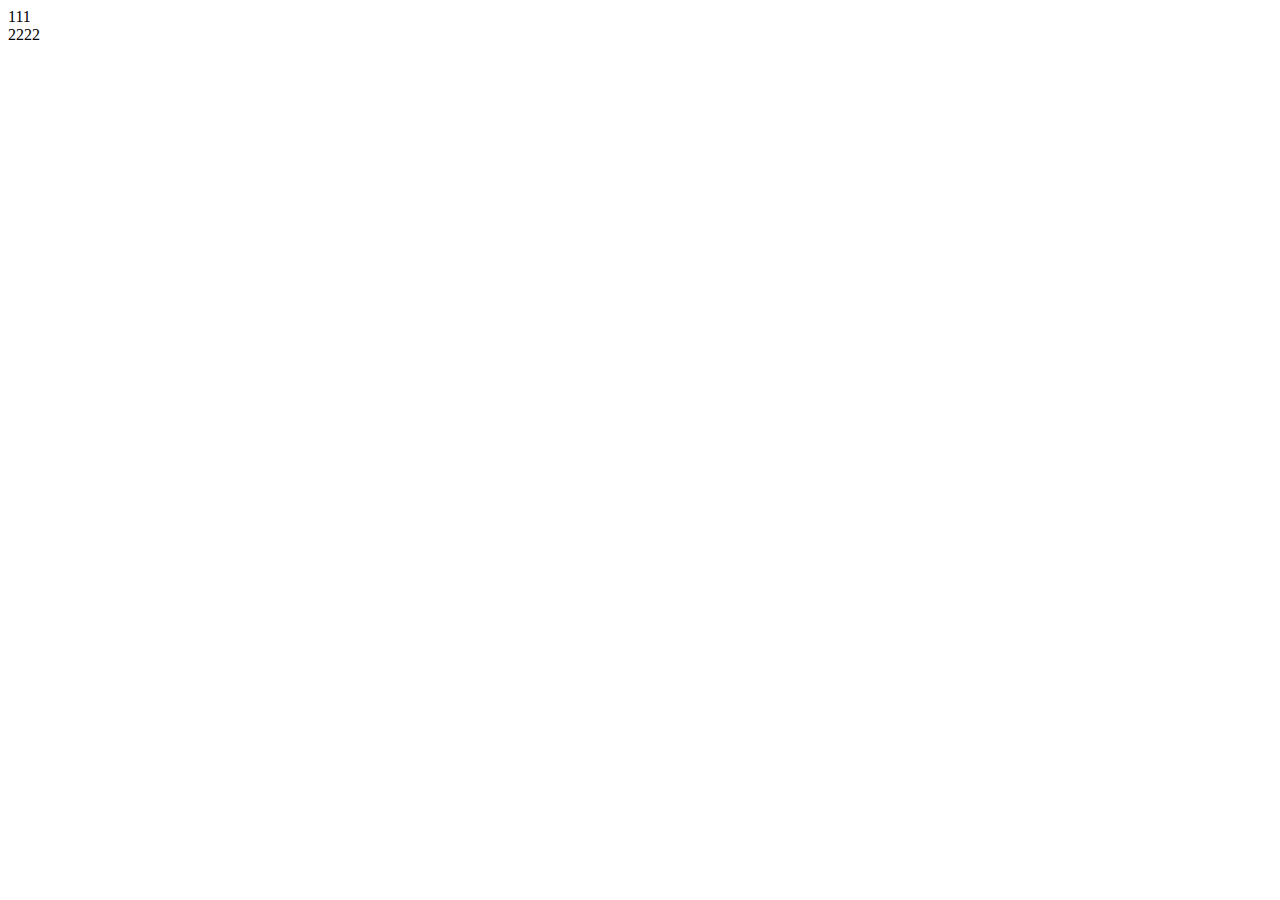
==== html/index.html @ 2803c992 "官网" ====
<!DOCTYPE html>
<html lang="en">
<head>
    <meta charset="UTF-8">
    <base href="/h5demo/">
    <title>Title</title>
    <link href="static/css/index.css" rel="stylesheet">
</head>
<body>
<div class="title">

</div>
<div class="content">
    <div class="banner">

        <div class="dot">

        </div>
    </div>
    <div class="bar1">
        <div>
            <div></div>
            <span>111</span>
        </div>
        <div>
            <div></div>
            <span>2222</span>
        </div>
    </div>
    <div>

    </div>
</div>
</body>
<script src="static/js/jquery-3.2.1.min.js"></script>
<script src="static/js/ftt/index.js"></script>
<script>
</script>
</html>
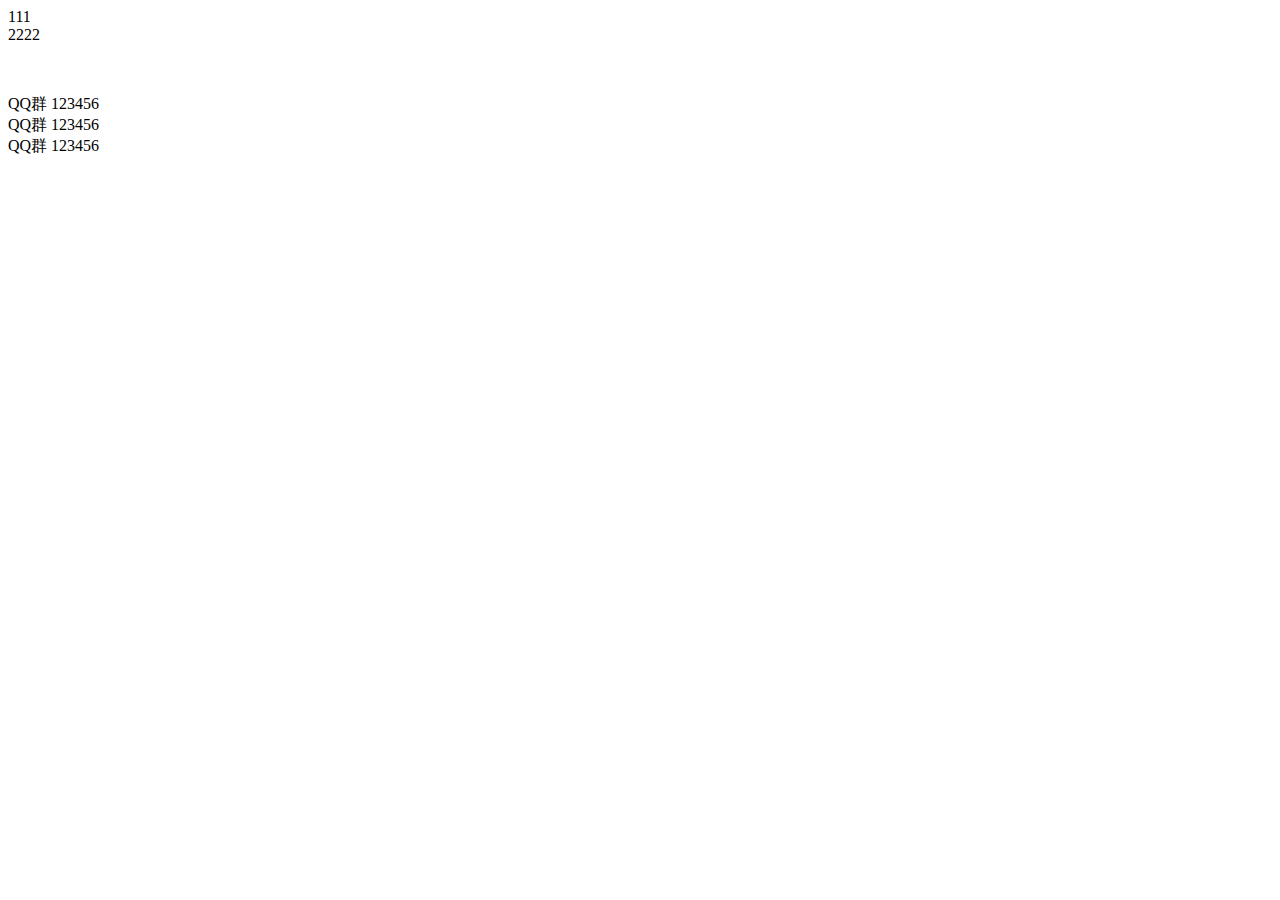
==== commit 67348620: "官网" ====
--- a/html/index.html
+++ b/html/index.html
@@ -2,9 +2,10 @@
 <html lang="en">
 <head>
     <meta charset="UTF-8">
-    <base href="/h5demo/">
+    <base href="/mcsite/">
     <title>Title</title>
-    <link href="static/css/index.css" rel="stylesheet">
+    <link href="static/css/ftt/index.css" rel="stylesheet">
+    <link href="static/css/ftt/ftt.css" rel="stylesheet">
 </head>
 <body>
 <div class="title">
@@ -27,8 +28,19 @@
             <span>2222</span>
         </div>
     </div>
-    <div>
-
+    <div class="" style="margin-top: 50px">
+        <div class="card ftt-blue">
+            <span>QQ群</span>
+            <span>123456</span>
+        </div>
+        <div class="card ftt-orange">
+            <span>QQ群</span>
+            <span>123456</span>
+        </div>
+        <div class="card ftt-red">
+            <span>QQ群</span>
+            <span>123456</span>
+        </div>
     </div>
 </div>
 </body>
